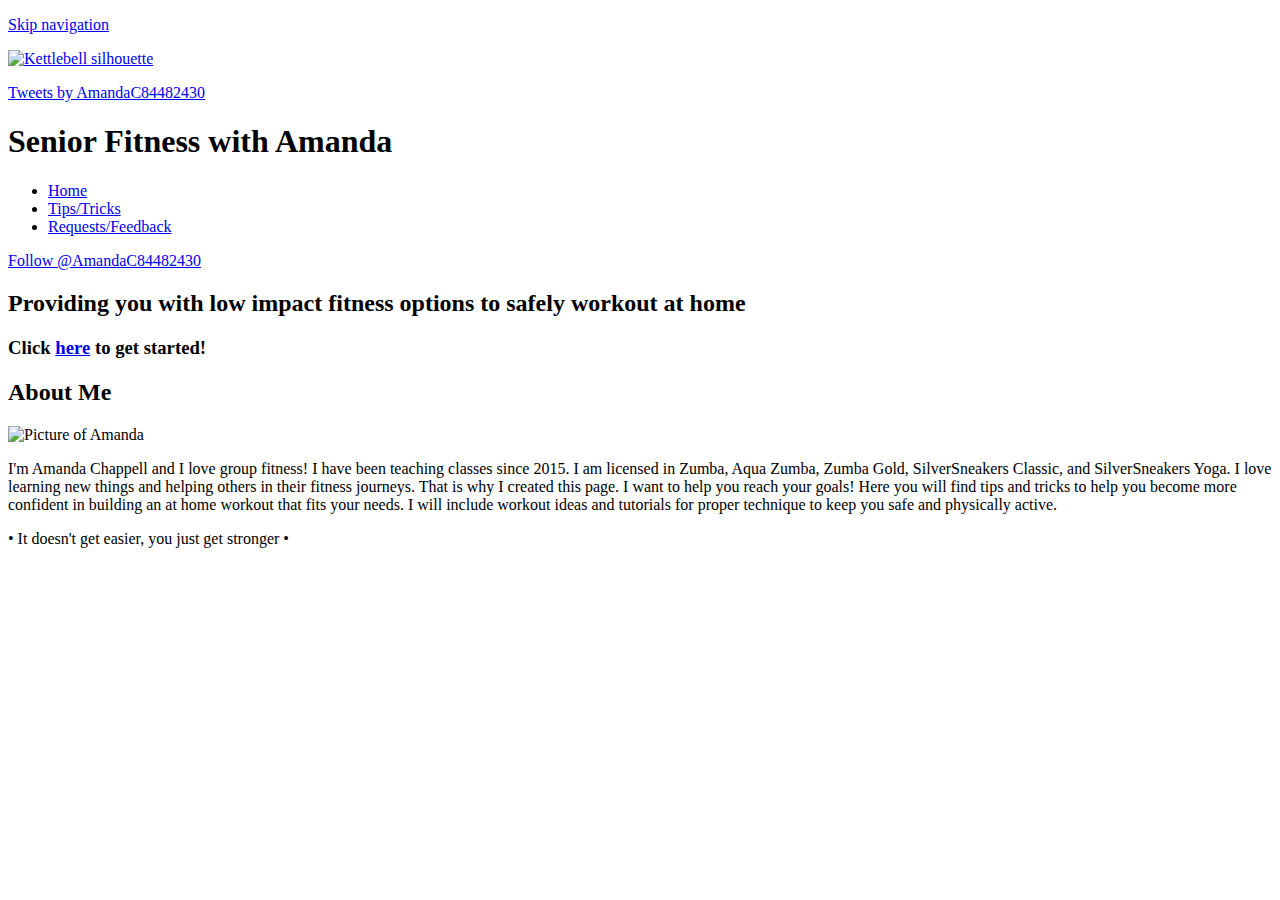
==== index.html @ f6087526 "Add files via upload" ====
<!DOCTYPE html>
<html lang="en">
   <head>
   	  <title>Senior Fitness with Amanda</title>
   	  <!--
   	  	Senior Fitness with Amanda - Home Page
   	  	Filename: index.html

   	  	Author: Amanda Chappell
   	  	Date: 03/30/20
   	  	HTML5 and CSS3 Final Project
   	  -->
   	  <meta charset="utf-8">
   	  <meta name="viewport" content="width=device-width">
   	  <link rel="stylesheet" href="styles.css">
   </head>
   <body>
   	  <div id="fb-root"></div>
      <script async defer crossorigin="anonymous" src="https://connect.facebook.net/en_US/sdk.js#xfbml=1&version=v6.0"></script>
   	  <div class="outer-container">
   	     <p class="skipnavigation"><a href="#contentstart">Skip navigation</a></p>
   	     <aside>	
   	        <p class="decorative-image"><a href="index.html"><img src="images/crossfit.png" width="175" height="198" alt="Kettlebell silhouette"></a></p>
   	        <a class="twitter-timeline" data-width="250" data-height="375" data-theme="dark" href="https://twitter.com/AmandaC84482430?ref_src=twsrc%5Etfw">Tweets by AmandaC84482430</a> <script async src="https://platform.twitter.com/widgets.js"></script>
   	     </aside>
   	     <header>
   	        <h1>Senior Fitness with Amanda</h1>
   	     </header> 
   	     <div class="inner-container">
   	        <nav class="sitenavigation">
   	           <ul>	
   	              <li><a href="index.html">Home</a></li>
   	 	          <li><a href="tips.html">Tips/Tricks</a></li>
   	 	          <li><a href="feedback.html">Requests/Feedback</a></li>
   	 	       </ul>
   	 	       <div class="social-media-buttons">
   	 	          <div class="fb-like" data-href="https://www.facebook.com/vasacedarcity/" data-width="" data-layout="button" data-action="like" data-size="small" data-share="false"></div>
   	 	          <a href="https://twitter.com/AmandaC84482430?ref_src=twsrc%5Etfw" class="twitter-follow-button" data-show-screen-name="false" data-show-count="false">Follow @AmandaC84482430</a><script async src="https://platform.twitter.com/widgets.js"></script>
   	 	       </div>
   	        </nav>
   	        <article id="contentstart">
   	           <h2>Providing you with low impact fitness options to safely workout at home</h2>
   	           <h3 class="tips">Click <a href="tips.html">here</a> to get started!</h3>
   	           <h2>About Me</h2> 
   	           <img class="about-image" src="images/amanda.jpg" width="150" height="200" alt="Picture of Amanda">
               <p>I'm Amanda Chappell and I love group fitness! I have been teaching classes since 2015. I am licensed in Zumba, Aqua Zumba, Zumba Gold, SilverSneakers Classic, and SilverSneakers Yoga. I love learning new things and helping others in their fitness journeys. That is why I created this page. I want to help you reach your goals! Here you will find tips and tricks to help you become more confident in building an at home workout that fits your needs. I will include workout ideas and tutorials for proper technique to keep you safe and physically active.</p>
           </article>
         </div>
         <footer>
   	        <p>&bull; It doesn't get easier, you just get stronger &bull;</p>
         </footer>
      </div>
   </body>  
</html>
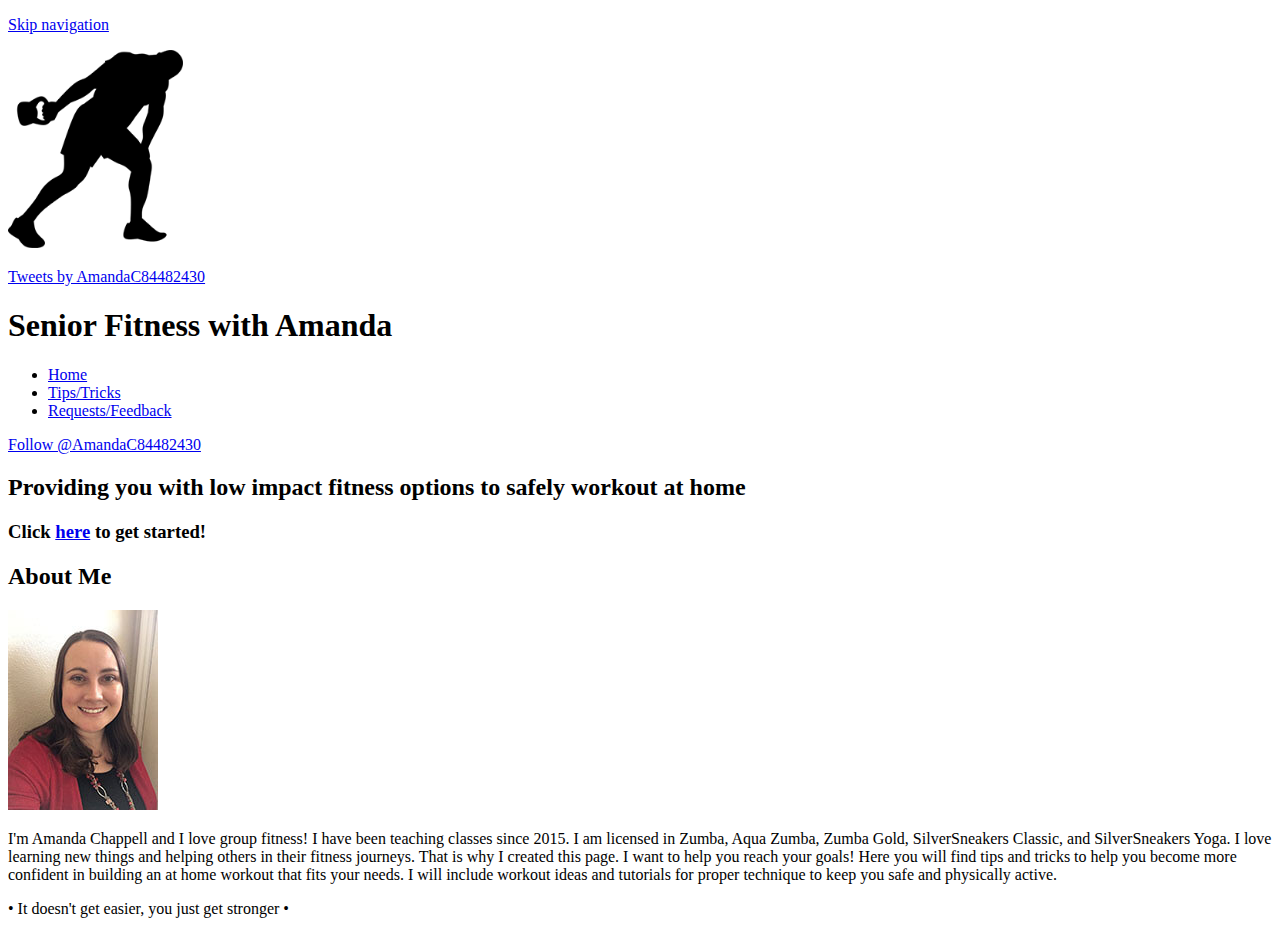
==== commit b36abc22: "index.html added" ====
--- a/index.html
+++ b/index.html
@@ -1,53 +1,54 @@
 <!DOCTYPE html>
 <html lang="en">
    <head>
-   	  <title>Senior Fitness with Amanda</title>
-   	  <!--
-   	  	Senior Fitness with Amanda - Home Page
-   	  	Filename: index.html
+      <title>Senior Fitness with Amanda</title>
+   	<!--
+   	   Senior Fitness with Amanda - Home Page
+   	   Filename: index.html
 
    	  	Author: Amanda Chappell
    	  	Date: 03/30/20
-   	  	HTML5 and CSS3 Final Project
-   	  -->
-   	  <meta charset="utf-8">
-   	  <meta name="viewport" content="width=device-width">
-   	  <link rel="stylesheet" href="styles.css">
+   	   HTML5 and CSS3 Final Project
+      -->
+   	<meta charset="utf-8">
+   	<meta name="viewport" content="width=device-width">
+      <meta name="description" content="Senior Fitness with Amanda offers guidelines and recommendations to help seniors be able to design a custom low impact workout they can do at home.">
+      <link rel="stylesheet" href="styles.min.css">
    </head>
    <body>
-   	  <div id="fb-root"></div>
-      <script async defer crossorigin="anonymous" src="https://connect.facebook.net/en_US/sdk.js#xfbml=1&version=v6.0"></script>
-   	  <div class="outer-container">
-   	     <p class="skipnavigation"><a href="#contentstart">Skip navigation</a></p>
-   	     <aside>	
-   	        <p class="decorative-image"><a href="index.html"><img src="images/crossfit.png" width="175" height="198" alt="Kettlebell silhouette"></a></p>
-   	        <a class="twitter-timeline" data-width="250" data-height="375" data-theme="dark" href="https://twitter.com/AmandaC84482430?ref_src=twsrc%5Etfw">Tweets by AmandaC84482430</a> <script async src="https://platform.twitter.com/widgets.js"></script>
-   	     </aside>
-   	     <header>
-   	        <h1>Senior Fitness with Amanda</h1>
-   	     </header> 
-   	     <div class="inner-container">
-   	        <nav class="sitenavigation">
-   	           <ul>	
-   	              <li><a href="index.html">Home</a></li>
-   	 	          <li><a href="tips.html">Tips/Tricks</a></li>
-   	 	          <li><a href="feedback.html">Requests/Feedback</a></li>
-   	 	       </ul>
-   	 	       <div class="social-media-buttons">
-   	 	          <div class="fb-like" data-href="https://www.facebook.com/vasacedarcity/" data-width="" data-layout="button" data-action="like" data-size="small" data-share="false"></div>
-   	 	          <a href="https://twitter.com/AmandaC84482430?ref_src=twsrc%5Etfw" class="twitter-follow-button" data-show-screen-name="false" data-show-count="false">Follow @AmandaC84482430</a><script async src="https://platform.twitter.com/widgets.js"></script>
-   	 	       </div>
-   	        </nav>
-   	        <article id="contentstart">
-   	           <h2>Providing you with low impact fitness options to safely workout at home</h2>
-   	           <h3 class="tips">Click <a href="tips.html">here</a> to get started!</h3>
-   	           <h2>About Me</h2> 
-   	           <img class="about-image" src="images/amanda.jpg" width="150" height="200" alt="Picture of Amanda">
-               <p>I'm Amanda Chappell and I love group fitness! I have been teaching classes since 2015. I am licensed in Zumba, Aqua Zumba, Zumba Gold, SilverSneakers Classic, and SilverSneakers Yoga. I love learning new things and helping others in their fitness journeys. That is why I created this page. I want to help you reach your goals! Here you will find tips and tricks to help you become more confident in building an at home workout that fits your needs. I will include workout ideas and tutorials for proper technique to keep you safe and physically active.</p>
-           </article>
-         </div>
+      <div id="fb-root"></div>
+         <script async defer crossorigin="anonymous" src="https://connect.facebook.net/en_US/sdk.js#xfbml=1&version=v6.0"></script>
+   	   <div class="outer-container">
+   	      <p class="skipnavigation"><a href="#contentstart">Skip navigation</a></p>
+   	      <aside>	
+   	         <p class="decorative-image"><a href="index.html"><img src="images/crossfit-sm.png" width="175" height="198" alt="Kettlebell silhouette"></a></p>
+   	         <a class="twitter-timeline" data-width="250" data-height="375" data-theme="dark" href="https://twitter.com/AmandaC84482430?ref_src=twsrc%5Etfw">Tweets by AmandaC84482430</a> <script async src="https://platform.twitter.com/widgets.js"></script>
+   	      </aside>
+   	      <header>
+   	         <h1>Senior Fitness with Amanda</h1>
+   	      </header> 
+   	      <div class="inner-container">
+   	         <nav class="sitenavigation">
+   	            <ul>	
+   	               <li><a href="index.html">Home</a></li>
+   	 	            <li><a href="tips.html">Tips/Tricks</a></li>
+   	 	            <li><a href="feedback.html">Requests/Feedback</a></li>
+   	 	         </ul>
+   	 	         <div class="social-media-buttons">
+   	 	            <div class="fb-like" data-href="https://www.facebook.com/vasacedarcity/" data-width="" data-layout="button" data-action="like" data-size="small" data-share="false"></div>
+   	 	            <a href="https://twitter.com/AmandaC84482430?ref_src=twsrc%5Etfw" class="twitter-follow-button" data-show-screen-name="false" data-show-count="false">Follow @AmandaC84482430</a><script async src="https://platform.twitter.com/widgets.js"></script>
+   	 	         </div>
+   	         </nav>
+   	         <article id="contentstart">
+   	            <h2>Providing you with low impact fitness options to safely workout at home</h2>
+   	            <h3 class="tips">Click <a href="tips.html">here</a> to get started!</h3>
+   	            <h2>About Me</h2> 
+   	            <img class="about-image" src="images/amanda-sm.jpg" width="150" height="200" alt="Picture of Amanda">
+                  <p>I'm Amanda Chappell and I love group fitness! I have been teaching classes since 2015. I am licensed in Zumba, Aqua Zumba, Zumba Gold, SilverSneakers Classic, and SilverSneakers Yoga. I love learning new things and helping others in their fitness journeys. That is why I created this page. I want to help you reach your goals! Here you will find tips and tricks to help you become more confident in building an at home workout that fits your needs. I will include workout ideas and tutorials for proper technique to keep you safe and physically active.</p>
+               </article>
+            </div>
          <footer>
-   	        <p>&bull; It doesn't get easier, you just get stronger &bull;</p>
+   	      <p>&bull; It doesn't get easier, you just get stronger &bull;</p>
          </footer>
       </div>
    </body>  
